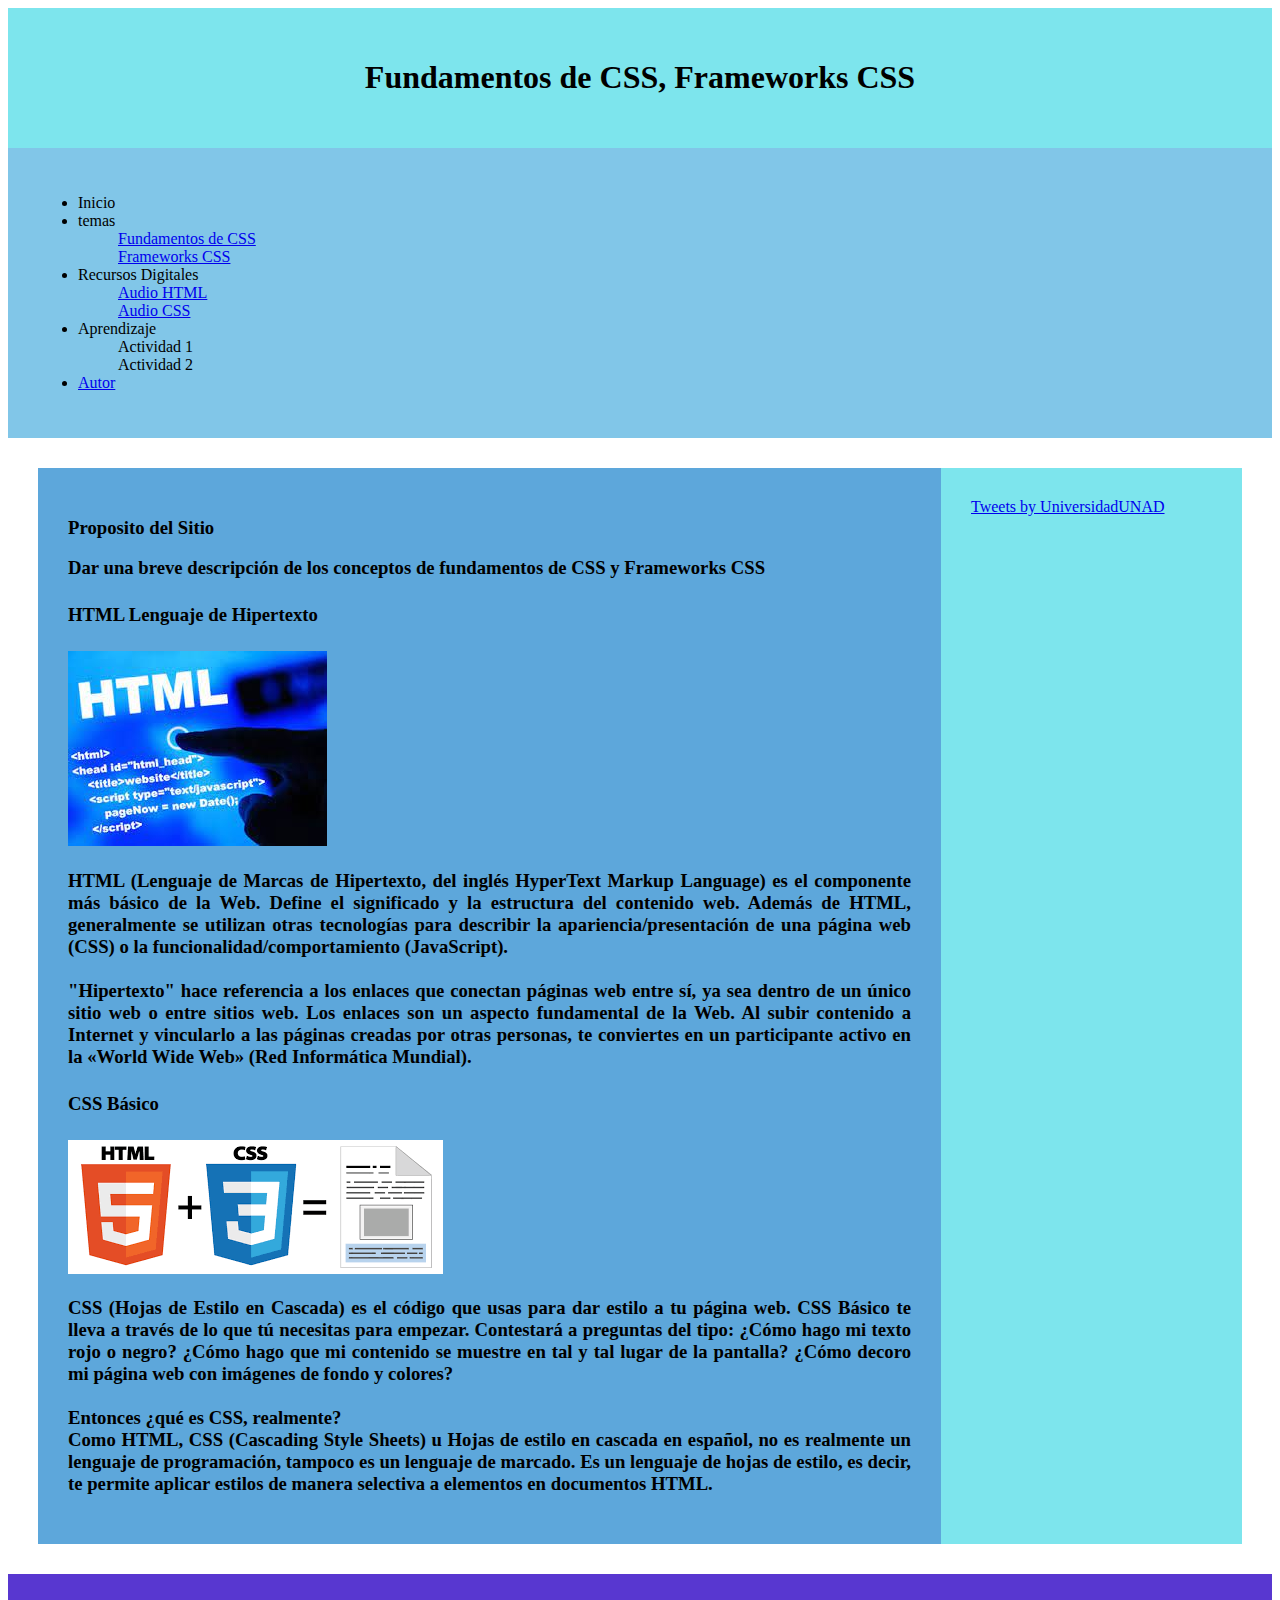
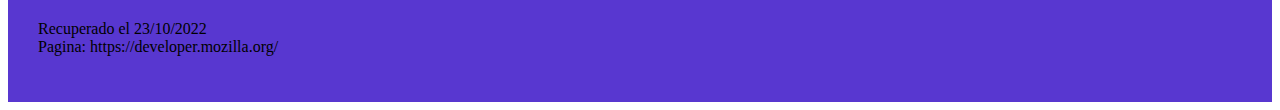
==== fase3/index.html @ ce6676c2 "fase3" ====
<!DOCTYPE html>
<html lang="en">

<head>
    <meta charset="UTF-8">
    <meta http-equiv="X-UA-Compatible" content="IE=edge">
    <meta name="viewport" content="width=device-width, initial-scale=1.0">
    <title>Document</title>
    <link rel="stylesheet" href="css/estilos.css">

</head>

<body>
    <header class="encabezado">
        <h1>
            Fundamentos de CSS, Frameworks CSS
        </h1>
    </header>
    <nav class="navegacion">
        <ul>
            <li>Inicio</li>
            <li>temas
                <ul><a href="tema1.html">Fundamentos de CSS</a></ul>
                <ul><a href="tema2.html">Frameworks CSS</a></ul>
            </li>
            <li>Recursos Digitales
                <ul><a href="recurso1.html">Audio HTML</a></ul>
                <ul><a href="recurso2.html">Audio CSS</a></ul>
            </li>
            <li>Aprendizaje
                <ul>Actividad 1</ul>
                <ul>Actividad 2</ul>
            </li>
            <li><a href="autor.html">Autor</a></li>

        </ul>
    </nav>
    <main class="contenedor">
        <section class="principal">
            <article>
                <h3>
                    Proposito del Sitio
                    <p>Dar una breve descripción de los conceptos de fundamentos de CSS y Frameworks CSS </p>
                    <article>
                        <h4>HTML Lenguaje de Hipertexto</h4>
                        <img src="img/html1.jpg" alt="esta es una imagen que muestra flexbox">
                        <p>
                            HTML (Lenguaje de Marcas de Hipertexto, del inglés HyperText Markup Language) es el
                            componente más básico de la Web. Define el significado y la estructura del contenido web.
                            Además de HTML, generalmente se utilizan otras tecnologías para describir la
                            apariencia/presentación de una página web (CSS) o la funcionalidad/comportamiento
                            (JavaScript).
                            <br>
                            <br>
                            "Hipertexto" hace referencia a los enlaces que conectan páginas web entre sí, ya sea dentro
                            de un único sitio web o entre sitios web. Los enlaces son un aspecto fundamental de la Web.
                            Al subir contenido a Internet y vincularlo a las páginas creadas por otras personas, te
                            conviertes en un participante activo en la «World Wide Web» (Red Informática Mundial).
                        </p>
                    </article>

                    <article>
                        <h4>CSS Básico</h4>
                        <img src="img/CSS1.png" alt="esta es una imagen que muestra flexbox">
                        <p>
                            CSS (Hojas de Estilo en Cascada) es el código que usas para dar estilo a tu página web. CSS
                            Básico te lleva a través de lo que tú necesitas para empezar. Contestará a preguntas del
                            tipo: ¿Cómo hago mi texto rojo o negro? ¿Cómo hago que mi contenido se muestre en tal y tal
                            lugar de la pantalla? ¿Cómo decoro mi página web con imágenes de fondo y colores?
                            <br>
                            <br>
                            Entonces ¿qué es CSS, realmente?
                            <br>
                            Como HTML, CSS (Cascading Style Sheets) u Hojas de estilo en cascada en español, no es
                            realmente un lenguaje de programación, tampoco es un lenguaje de marcado. Es un lenguaje de
                            hojas de estilo, es decir, te permite aplicar estilos de manera selectiva a elementos en
                            documentos HTML.

                        </p>
                    </article>
        </section>
        <aside class="lateral">
            <a class="twitter-timeline" data-height="450"
                href="https://twitter.com/UniversidadUNAD?ref_src=twsrc%5Etfw">Tweets by UniversidadUNAD</a>
            <script async src="https://platform.twitter.com/widgets.js" charset="utf-8"></script>
        </aside>
    </main>
    <footer class="pie">
        <p>Recuperado el 23/10/2022
            <br>
            Pagina: https://developer.mozilla.org/

        

        </p>
    </footer>
</body>

</html>
---- fase3/css/estilos.css ----
.encabezado{
    background-color: #7DE5ED;
    padding: 30px;
    text-align: center;
}
.navegacion{
    background-color: #81C6E8;
    padding: 30px;

}
.contenedor{
    
    padding: 30px;
    display: grid;
    grid-template-columns: 1fr 1fr 1fr 1fr;
}
.principal{
    background-color: #5DA7DB;
    padding: 30px;
    grid-column: 1/4;
    text-align: justify;
}
.lateral{
    background-color: #7DE5ED;
    padding: 30px;
    grid-column: 4/5;
}
.pie{
    background-color: #5837D0;
    padding: 30px;
}
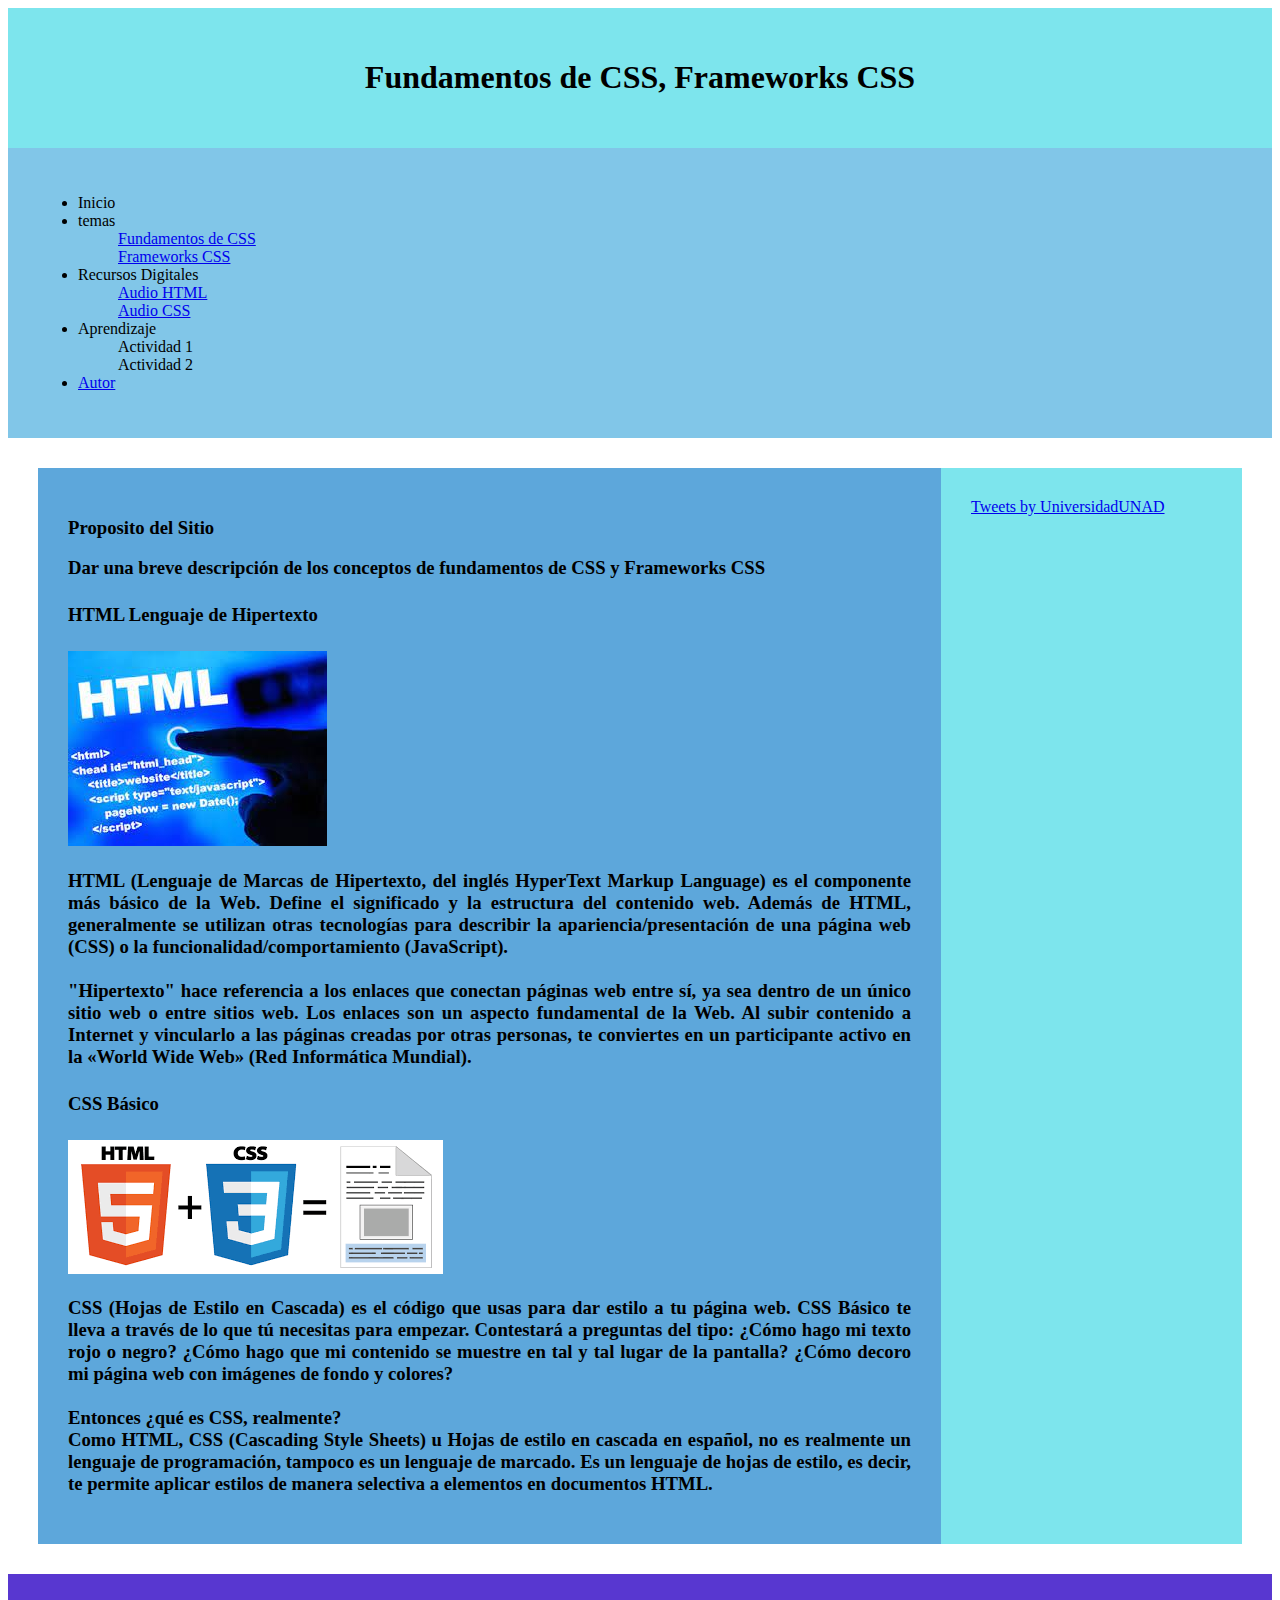
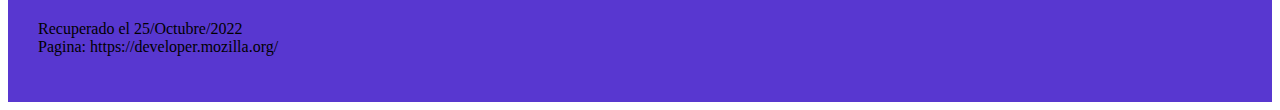
==== commit f6e5aed7: "fase3" ====
--- a/fase3/index.html
+++ b/fase3/index.html
@@ -86,7 +86,7 @@
         </aside>
     </main>
     <footer class="pie">
-        <p>Recuperado el 23/10/2022
+        <p>Recuperado el 25/Octubre/2022
             <br>
             Pagina: https://developer.mozilla.org/
 
